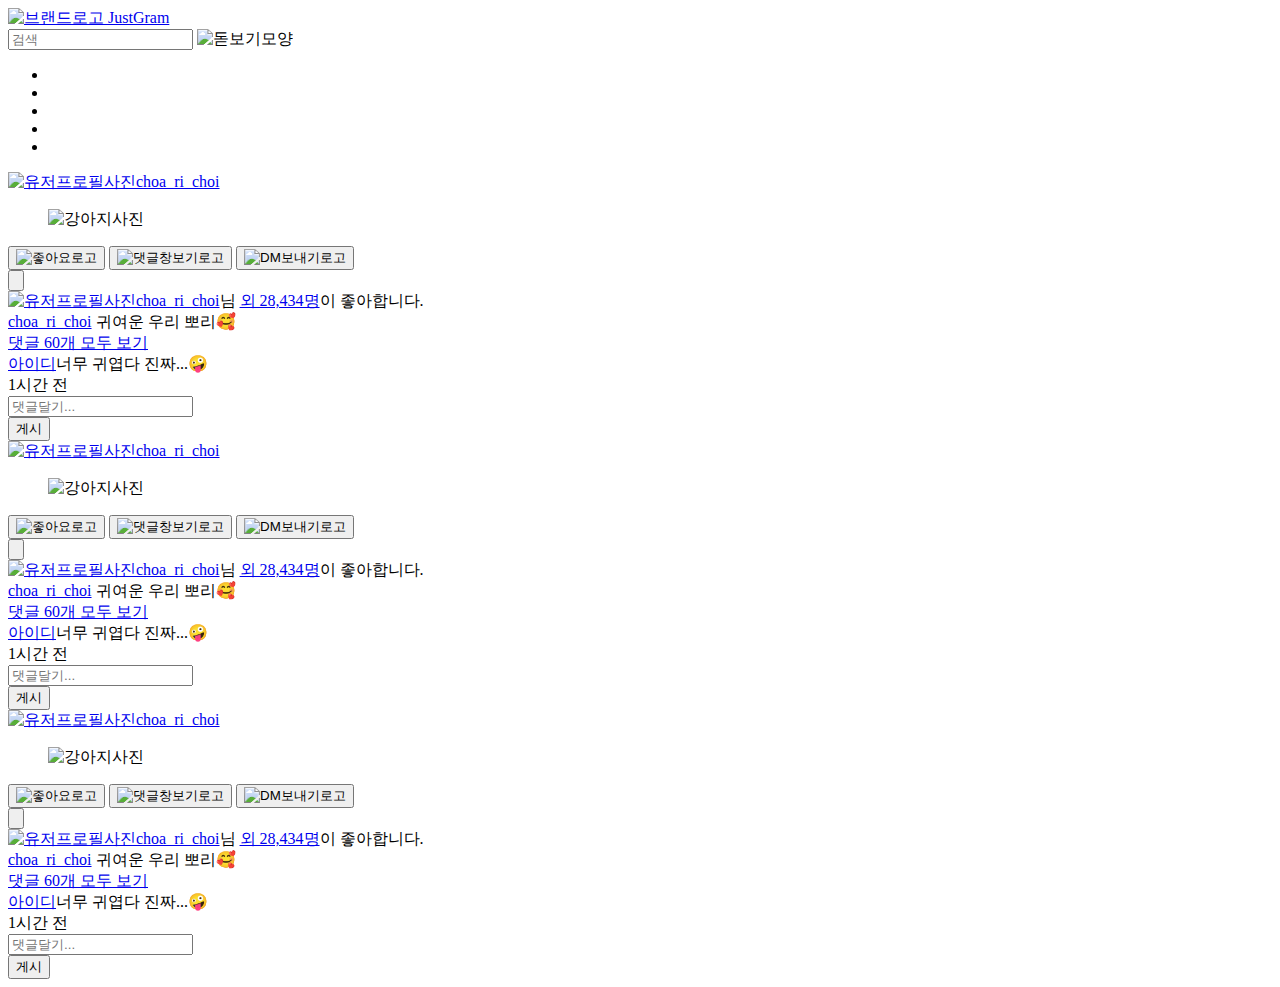
==== seungchul/index.html @ 3c6de092 "미션3 댓글 클릭/버튼 기능완성" ====
<!DOCTYPE html>
<html lang="ko">

<head>
    <meta charset="UTF-8">
    <meta http-equiv="X-UA-Compatible" content="IE=edge">
    <meta name="viewport" content="width=device-width, initial-scale=1.0">
    <link rel="stylesheet" href="seungchul/css/style.css">
    <script defer src="/seungchul/js/main.js"></script>
    <script src="https://kit.fontawesome.com/8cb4d71d7e.js" crossorigin="anonymous"></script>
    <title>JUSTCODE</title>
    <link rel="shortcut icon" type="image⁄x-icon" href="Img/instagram.png">
</head>

<body>

    <!-- 상단메뉴 -->
    <header>
        <div class="inner">
            <div class="main_logo_box">
                <a href="seungchul/page/login.html" class="main_logo_Text"><img src="seungchul/Img/instagram (1).png"
                        alt="브랜드로고" class="logo_Img">
                    JustGram</a>
            </div>
            <div class="main_search_box">
                <input type="search" name="search" id="search" placeholder="검색">
                <img src="seungchul/Img/search-interface-symbol.png" alt="돋보기모양" class="main_search_img">
            </div>
            <div class="main_menu_box">
                <nav id="menuWeb">
                    <ul id="gnb">
                        <li><a href="#"><img src="seungchul/Img/home-button.png" alt=""></a></li>
                        <li><a href="#"><img src="seungchul/Img/send.png" alt=""></a></li>
                        <li><a href="#"><img src="seungchul/Img/plus.png" alt=""></a></li>
                        <li><a href="#"><img src="seungchul/Img/heart.png" alt=""></a></li>
                        <li><a href="#"><img src="seungchul/Img/user.png" alt=""></a></li>
                    </ul>
                </nav>
            </div>
        </div>
    </header>
    <!-- 피드박스 -->
    <div id="'feed-box">

        <!-- 피드1 -->
        <section id="feed">
            <div class="inner">
                <div class="main-feed-box">
                    <!-- 작성자 프로필 -->
                    <div class="main_feed_user">
                        <a href="#"><img src="seungchul/Img/IMG_1556.JPG" alt="유저프로필사진"
                                class="user-profile-picture">choa_ri_choi</a>
                        <a href=""><i class="fa-solid fa-ellipsis"></i></a>
                    </div>
                    <!-- 작성자 업로드 사진 -->
                    <figure class="main_feed_picture">
                        <img src="seungchul/Img/IMG_1434.JPG" alt="강아지사진">
                    </figure>
                    <!-- 좋아요/댓글/DM/저장버튼 -->
                    <div class="main_feed_menu">
                        <div class="main_feed_like">
                            <!-- 좋아요 -->
                            <button class="likebutton"><img src="seungchul/Img/heart.png" alt="좋아요로고"></button>
                            <!-- 댓글창 -->
                            <button class="likebutton"><img src="seungchul/Img/messenger.png" alt="댓글창보기로고"></button>
                            <!-- DM -->
                            <button class="likebutton"><img src="seungchul/Img/send.png" alt="DM보내기로고"></button>
                        </div>
                        <div class="main_feed_save">
                            <!--  저장 -->
                            <button class="likebutton"><img src="seungchul/Img/save-instagram.png" alt=""></button>
                        </div>
                    </div>
                    <!-- 좋아요 누른 인원수 및 누른인원-->
                    <div class="main_feed_liker">
                        <a href="#"><img src="seungchul/Img/IMG_1556.JPG" alt="유저프로필사진"
                                class="user-profile-picture">choa_ri_choi</a><span>님</span> <a href="#">외
                            28,434명</a><span>이
                            좋아합니다.</span>
                    </div>
                    <div class="main_feed_content">
                        <!-- 작성자 및 작성자 게시글 -->
                        <div class="main_feed_userid">
                            <a href="#" class="user_id">choa_ri_choi</a> <span>귀여운 우리 뽀리🥰 </span>
                        </div>
                        <!-- 댓글 더보기 -->
                        <div>
                            <a href="#" class="main_feed_comments_list">댓글 60개 모두 보기</a>
                        </div>
                        <!-- 댓글 미리보기 -->
                        <div class="main_feed_coment_userid">
                            <div class="comment_set">
                                <a href="#" class="coment_userid">아이디</a><span>너무 귀엽다 진짜...🤪</span>
                            </div>
                            <btton class="comments_like_btn">
                                <i class="fa-regular fa-heart"></i>
                            </btton>
                        </div>
                        <!-- 새로운 댓글이 올라올 박스 -->
                        <div class="new_comment_set">

                        </div>
                        <!-- 업로드시간 -->
                        <span class="uploade_time">1시간 전</span>
                    </div>
                    <!-- 댓글박스 -->
                    <div class="main_feed_comments">
                        <div class="coment_box">
                            <!-- 댓글 텍스트창 -->
                            <input type="text" placeholder="댓글달기..." class="comment_input">
                        </div>
                        <div class="submit_box">
                            <!-- 댓글달기 버튼 -->
                            <button type="button" class="posting_box">게시</button>
                        </div>
                    </div>
                </div>
            </div>
        </section>
        <!-- 피드2 -->
        <section id="feed">
            <div class="inner">
                <div class="main-feed-box">
                    <!-- 작성자 프로필 -->
                    <div class="main_feed_user">
                        <a href="#"><img src="seungchul/Img/IMG_1556.JPG" alt="유저프로필사진"
                                class="user-profile-picture">choa_ri_choi</a>
                        <a href=""><i class="fa-solid fa-ellipsis"></i></a>
                    </div>
                    <!-- 작성자 업로드 사진 -->
                    <figure class="main_feed_picture">
                        <img src="seungchul/Img/IMG_1434.JPG" alt="강아지사진">
                    </figure>
                    <!-- 좋아요/댓글/DM/저장버튼 -->
                    <div class="main_feed_menu">
                        <div class="main_feed_like">
                            <!-- 좋아요 -->
                            <button class="likebutton"><img src="seungchul/Img/heart.png" alt="좋아요로고"></button>
                            <!-- 댓글창 -->
                            <button class="likebutton"><img src="seungchul/Img/messenger.png" alt="댓글창보기로고"></button>
                            <!-- DM -->
                            <button class="likebutton"><img src="seungchul/Img/send.png" alt="DM보내기로고"></button>
                        </div>
                        <div class="main_feed_save">
                            <!--  저장 -->
                            <button class="likebutton"><img src="seungchul/Img/save-instagram.png" alt=""></button>
                        </div>
                    </div>
                    <!-- 좋아요 누른 인원수 및 누른인원-->
                    <div class="main_feed_liker">
                        <a href="#"><img src="seungchul/Img/IMG_1556.JPG" alt="유저프로필사진"
                                class="user-profile-picture">choa_ri_choi</a><span>님</span> <a href="#">외
                            28,434명</a><span>이
                            좋아합니다.</span>
                    </div>
                    <div class="main_feed_content">
                        <!-- 작성자 및 작성자 게시글 -->
                        <div class="main_feed_userid">
                            <a href="#" class="user_id">choa_ri_choi</a> <span>귀여운 우리 뽀리🥰 </span>
                        </div>
                        <!-- 댓글 더보기 -->
                        <div>
                            <a href="#" class="main_feed_comments_list">댓글 60개 모두 보기</a>
                        </div>
                        <!-- 댓글 미리보기 -->
                        <div class="main_feed_coment_userid">
                            <div class="comment_set">
                                <a href="#" class="coment_userid">아이디</a><span>너무 귀엽다 진짜...🤪</span>
                            </div>
                            <btton class="comments_like_btn">
                                <i class="fa-regular fa-heart"></i>
                            </btton>
                        </div>
                        <!-- 새로운 댓글이 올라올 박스 -->
                        <div class="new_comment_set">

                        </div>
                        <!-- 업로드시간 -->
                        <span class="uploade_time">1시간 전</span>
                    </div>
                    <!-- 댓글박스 -->
                    <div class="main_feed_comments">
                        <div class="coment_box">
                            <!-- 댓글 텍스트창 -->
                            <input type="text" placeholder="댓글달기..." class="comment_input">
                        </div>
                        <div class="submit_box">
                            <!-- 댓글달기 버튼 -->
                            <button type="button" class="posting_box">게시</button>
                        </div>
                    </div>
                </div>
            </div>
        </section>
        <!-- 피드3 -->
        <section id="feed">
            <div class="inner">
                <div class="main-feed-box">
                    <!-- 작성자 프로필 -->
                    <div class="main_feed_user">
                        <a href="#"><img src="seungchul/Img/IMG_1556.JPG" alt="유저프로필사진"
                                class="user-profile-picture">choa_ri_choi</a>
                        <a href=""><i class="fa-solid fa-ellipsis"></i></a>
                    </div>
                    <!-- 작성자 업로드 사진 -->
                    <figure class="main_feed_picture">
                        <img src="seungchul/Img/IMG_1434.JPG" alt="강아지사진">
                    </figure>
                    <!-- 좋아요/댓글/DM/저장버튼 -->
                    <div class="main_feed_menu">
                        <div class="main_feed_like">
                            <!-- 좋아요 -->
                            <button class="likebutton"><img src="seungchul/Img/heart.png" alt="좋아요로고"></button>
                            <!-- 댓글창 -->
                            <button class="likebutton"><img src="seungchul/Img/messenger.png" alt="댓글창보기로고"></button>
                            <!-- DM -->
                            <button class="likebutton"><img src="seungchul/Img/send.png" alt="DM보내기로고"></button>
                        </div>
                        <div class="main_feed_save">
                            <!--  저장 -->
                            <button class="likebutton"><img src="seungchul/Img/save-instagram.png" alt=""></button>
                        </div>
                    </div>
                    <!-- 좋아요 누른 인원수 및 누른인원-->
                    <div class="main_feed_liker">
                        <a href="#"><img src="seungchul/Img/IMG_1556.JPG" alt="유저프로필사진"
                                class="user-profile-picture">choa_ri_choi</a><span>님</span> <a href="#">외
                            28,434명</a><span>이
                            좋아합니다.</span>
                    </div>
                    <div class="main_feed_content">
                        <!-- 작성자 및 작성자 게시글 -->
                        <div class="main_feed_userid">
                            <a href="#" class="user_id">choa_ri_choi</a> <span>귀여운 우리 뽀리🥰 </span>
                        </div>
                        <!-- 댓글 더보기 -->
                        <div>
                            <a href="#" class="main_feed_comments_list">댓글 60개 모두 보기</a>
                        </div>
                        <!-- 댓글 미리보기 -->
                        <div class="main_feed_coment_userid">
                            <div class="comment_set">
                                <a href="#" class="coment_userid">아이디</a><span>너무 귀엽다 진짜...🤪</span>
                            </div>
                            <btton class="comments_like_btn">
                                <i class="fa-regular fa-heart"></i>
                            </btton>
                        </div>
                        <!-- 새로운 댓글이 올라올 박스 -->
                        <div class="new_comment_set">

                        </div>
                        <!-- 업로드시간 -->
                        <span class="uploade_time">1시간 전</span>
                    </div>
                    <!-- 댓글박스 -->
                    <div class="main_feed_comments">
                        <div class="coment_box">
                            <!-- 댓글 텍스트창 -->
                            <input type="text" placeholder="댓글달기..." class="comment_input">
                        </div>
                        <div class="submit_box">
                            <!-- 댓글달기 버튼 -->
                            <button type="button" class="posting_box">게시</button>
                        </div>
                    </div>
                </div>
            </div>
        </section>



    </div>
</body>

</html>
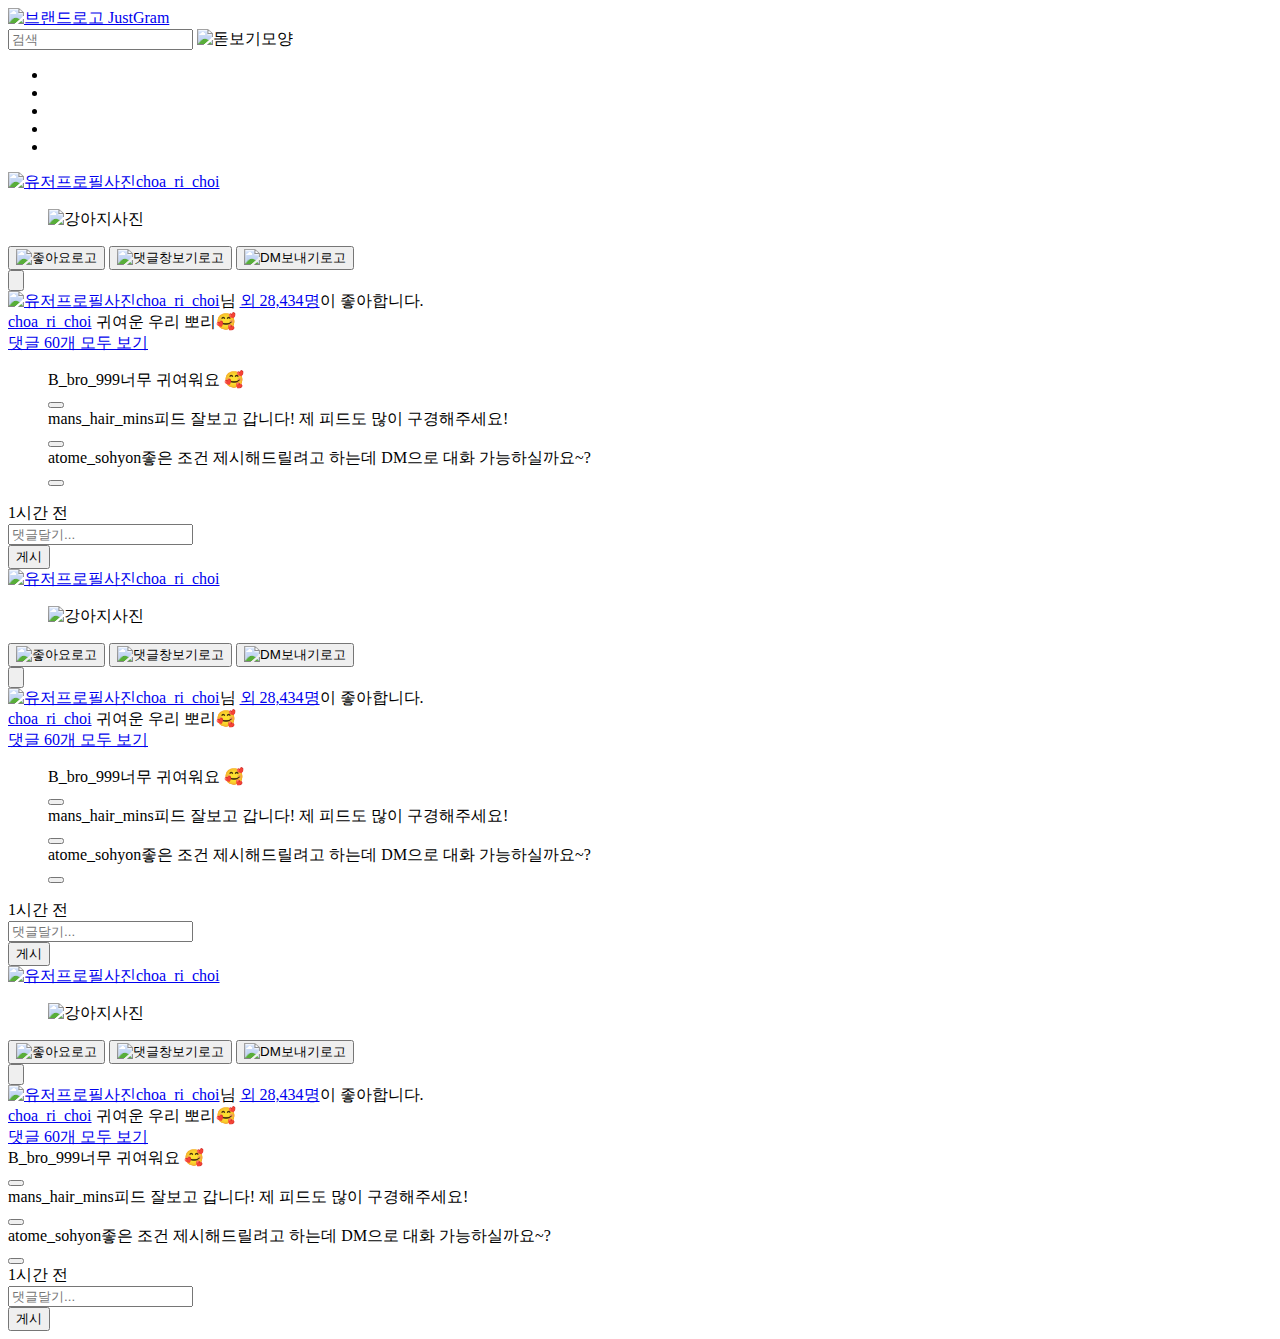
==== commit 74b86912: "add : 미션5 완성" ====
--- a/seungchul/index.html
+++ b/seungchul/index.html
@@ -89,12 +89,12 @@
                         </div>
                         <!-- 댓글 미리보기 -->
                         <div class="main_feed_coment_userid">
-                            <div class="comment_set">
-                                <a href="#" class="coment_userid">아이디</a><span>너무 귀엽다 진짜...🤪</span>
-                            </div>
-                            <btton class="comments_like_btn">
+                            <ul class="comment_set">
+                                <!-- <li>><a href="#" class="coment_userid">아이디</a><span>너무 귀엽다 진짜...🤪</span></li> -->
+                            <!-- <btton class="comments_like_btn">
                                 <i class="fa-regular fa-heart"></i>
-                            </btton>
+                            </btton> -->
+                            </ul>
                         </div>
                         <!-- 새로운 댓글이 올라올 박스 -->
                         <div class="new_comment_set">
@@ -164,12 +164,12 @@
                         </div>
                         <!-- 댓글 미리보기 -->
                         <div class="main_feed_coment_userid">
-                            <div class="comment_set">
-                                <a href="#" class="coment_userid">아이디</a><span>너무 귀엽다 진짜...🤪</span>
-                            </div>
-                            <btton class="comments_like_btn">
+                            <ul class="comment_set">
+                                <!-- <li>><a href="#" class="coment_userid">아이디</a><span>너무 귀엽다 진짜...🤪</span></li> -->
+                            <!-- <btton class="comments_like_btn">
                                 <i class="fa-regular fa-heart"></i>
-                            </btton>
+                            </btton> -->
+                            </ul>
                         </div>
                         <!-- 새로운 댓글이 올라올 박스 -->
                         <div class="new_comment_set">
@@ -240,11 +240,11 @@
                         <!-- 댓글 미리보기 -->
                         <div class="main_feed_coment_userid">
                             <div class="comment_set">
-                                <a href="#" class="coment_userid">아이디</a><span>너무 귀엽다 진짜...🤪</span>
+                                <!-- <li>><a href="#" class="coment_userid">아이디</a><span>너무 귀엽다 진짜...🤪</span></li> -->
+                            <!-- <btton class="comments_like_btn">
+                                <i class="fa-regular fa-heart"></i>
+                            </btton> -->
                             </div>
-                            <btton class="comments_like_btn">
-                                <i class="fa-regular fa-heart"></i>
-                            </btton>
                         </div>
                         <!-- 새로운 댓글이 올라올 박스 -->
                         <div class="new_comment_set">
